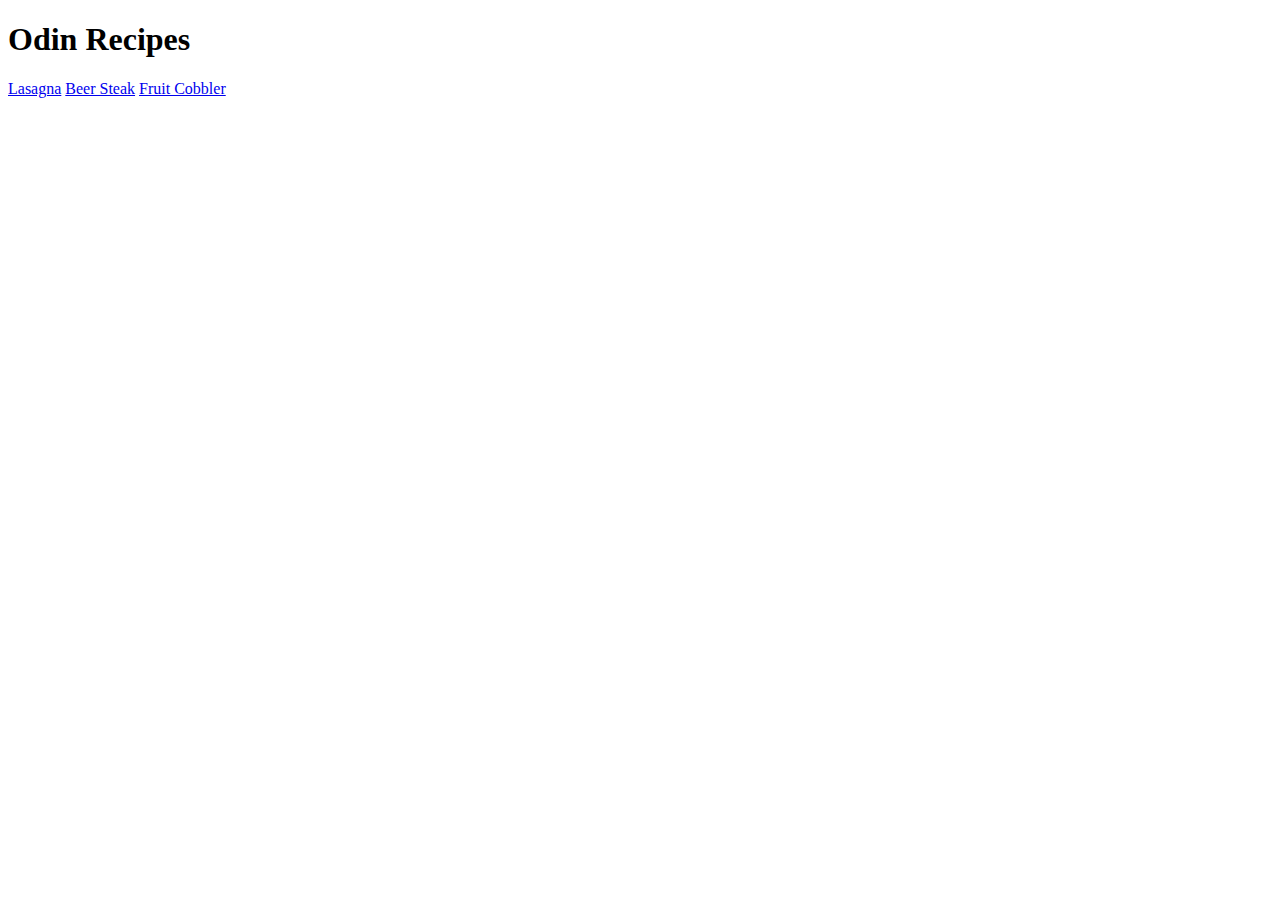
==== index.html @ cf85705b "." ====
<!DOCTYPE html>
<html lang="en">
<head>
    <meta charset="UTF-8">
    <meta http-equiv="X-UA-Compatible" content="IE=edge">
    <meta name="viewport" content="width=device-width, initial-scale=1.0">
    <title>Document</title>
</head>
<body>
    <h1>Odin Recipes</h1>
    <a href="recipes/lasagna.html">Lasagna</a>
    <a href="recipes/beer_steak.html">Beer Steak</a>
    <a href="recipes/fruit_cobbler.html">Fruit Cobbler</a>
    
</body>
</html>
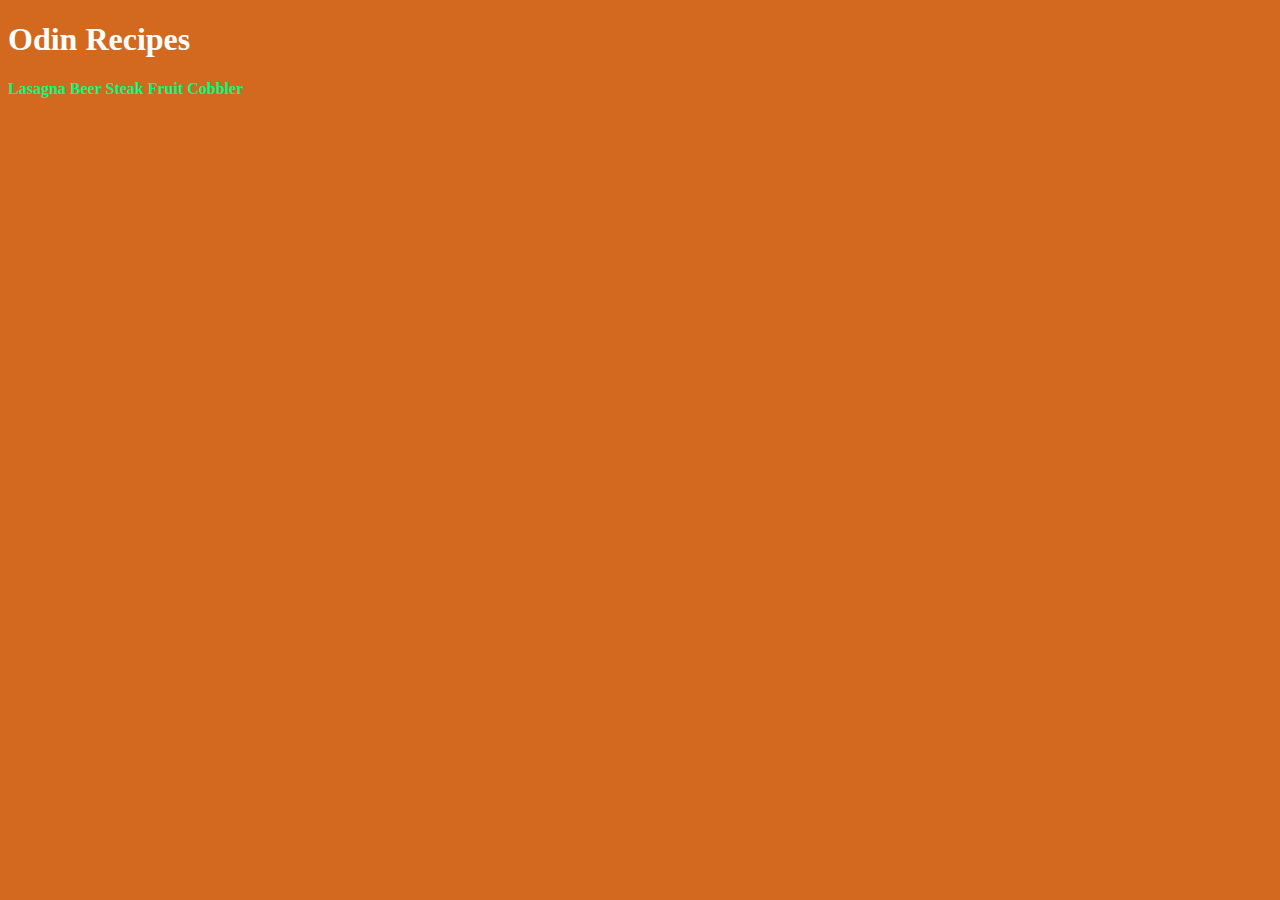
==== commit 5267da0f: "Editando CSS dos recipes" ====
--- a/index.html
+++ b/index.html
@@ -4,13 +4,14 @@
     <meta charset="UTF-8">
     <meta http-equiv="X-UA-Compatible" content="IE=edge">
     <meta name="viewport" content="width=device-width, initial-scale=1.0">
+    <link rel="stylesheet" href="style.css">
     <title>Document</title>
 </head>
 <body>
-    <h1>Odin Recipes</h1>
-    <a href="recipes/lasagna.html">Lasagna</a>
-    <a href="recipes/beer_steak.html">Beer Steak</a>
-    <a href="recipes/fruit_cobbler.html">Fruit Cobbler</a>
+    <h1 id="title">Odin Recipes</h1>
+    <a class="recipe" href="recipes/lasagna.html">Lasagna</a>
+    <a class="recipe" href="recipes/beer_steak.html">Beer Steak</a>
+    <a class="recipe" href="recipes/fruit_cobbler.html">Fruit Cobbler</a>
     
 </body>
 </html>--- a/style.css
+++ b/style.css
@@ -0,0 +1,15 @@
+* {
+    background-color: chocolate;
+}
+
+#title {
+    color: white;
+    text-decoration: wavy;
+    font-weight: bolder;
+}
+
+.recipe {
+    text-decoration: none;
+    color: springgreen;
+    font-weight: bold;
+}